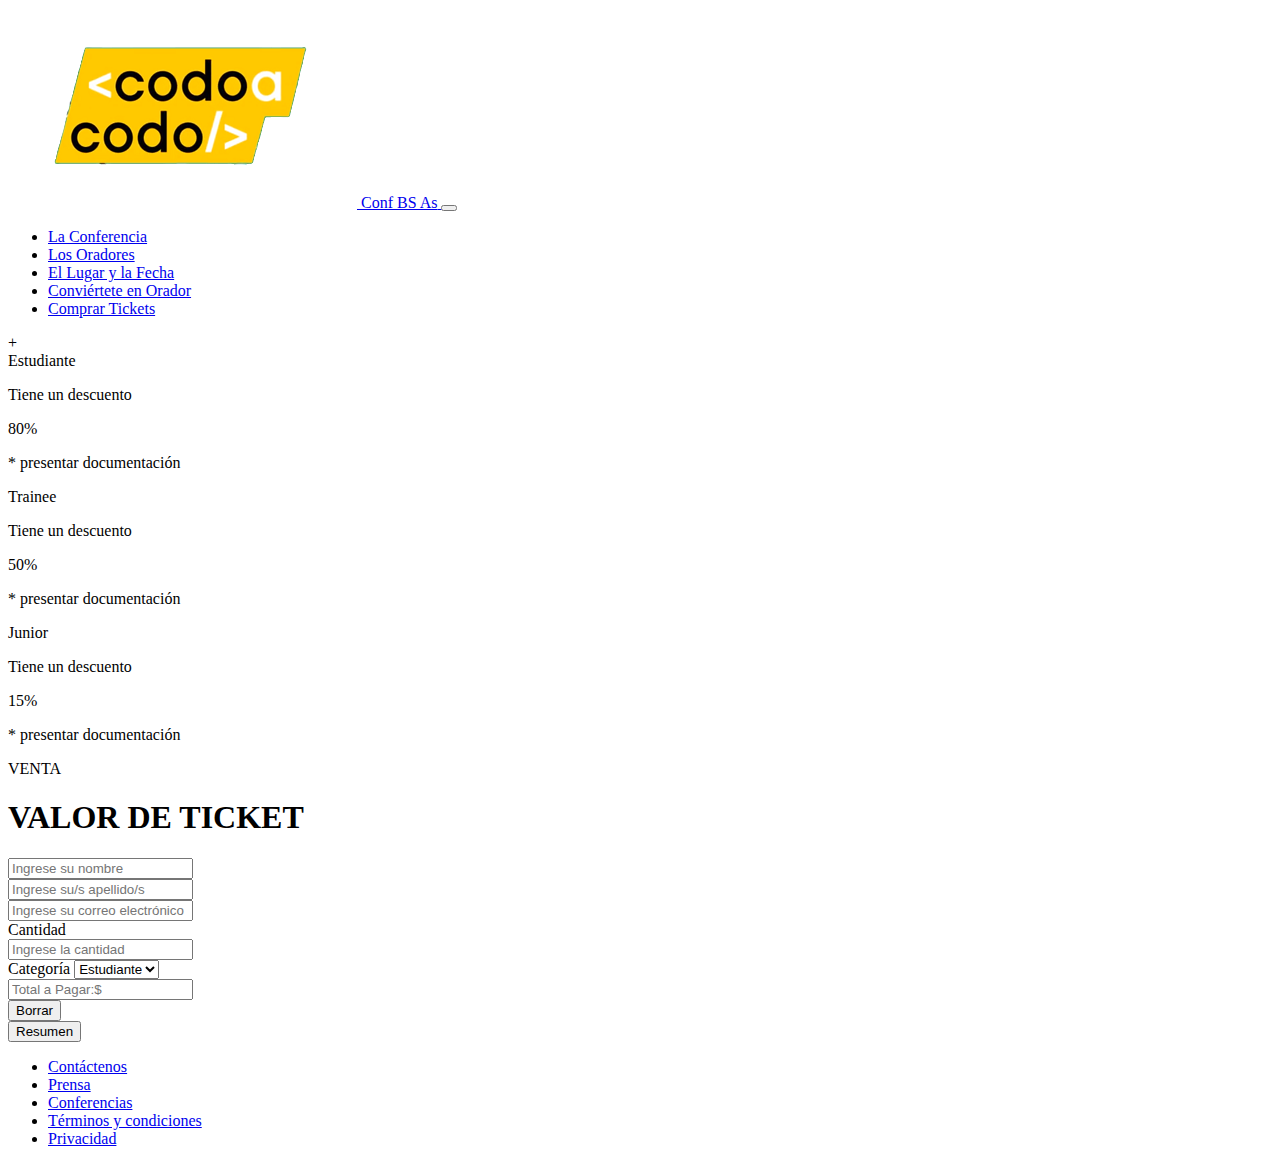
==== buy-tickets.html @ 7c3c9db6 "CA agrego archivo html buytickets como página nueva" ====
<!DOCTYPE html>
<html lang="en">

<head>
    <title>Comprá tus tickets</title>
    <meta charset="UTF-8">
    <meta name="viewport" content="width=device-width, initial-scale=1">
    <link href="https://cdn.jsdelivr.net/npm/bootstrap@5.2.1/dist/css/bootstrap.min.css" rel="stylesheet"
    integrity="sha384-iYQeCzEYFbKjA/T2uDLTpkwGzCiq6soy8tYaI1GyVh/UjpbCx/TYkiZhlZB6+fzT" crossorigin="anonymous">

<link rel="stylesheet" href="https://cdnjs.cloudflare.com/ajax/libs/bootstrap/5.0.0/css/bootstrap.min.css"
    integrity="sha512-nqrqz6xPug/bD0w6eBYU6p1c6HohZ0Sh1/KkOzL9bS5e5Tp5/V5pzY+Yd5o4Q4/Z4Z4wyikV7E+Bpx87XJQrWQ=="
    crossorigin="anonymous" referrerpolicy="no-referrer" />

<link rel="preconnect" href="https://fonts.googleapis.com">
<link rel="preconnect" href="https://fonts.gstatic.com" crossorigin>
<link href="./styles.css" rel="stylesheet">

</head>

<body>

    <header>
        <nav class="navbar navbar-expand-md">
            <a class="navbar-brand" href="index.html">
                <img src="img/codoacodo.png" alt="Logo">
                <span class="conf-bs-as">Conf BS As</span>
            </a>

            <button class="navbar-toggler hamburguesa" type="button" data-bs-toggle="collapse" data-bs-target="#navbarNav"
                aria-controls="navbarNav" aria-expanded="false" aria-label="Toggle navigation">
                <span class="navbar-toggler-icon"></span>
            </button>

            <div class="container-fluid">
                <div class="collapse navbar-collapse justify-content-end" id="navbarNav">
                    <ul class="navbar-nav">
                        <li class="nav-item">
                            <a class="nav-link" href="index.html">La Conferencia</a>
                        </li>
                        <li class="nav-item">
                            <a class="nav-link" href="index.html">Los Oradores</a>
                        </li>
                        <li class="nav-item">
                            <a class="nav-link" href="index.html">El Lugar y la Fecha</a>
                        </li>
                        <li class="nav-item">
                            <a class="nav-link" href="index.html">Conviértete en Orador</a>
                        </li>
                        <li class="nav-item">
                            <a class="nav-link" href="buy-tickets.html">Comprar Tickets</a>
                        </li>
                    </ul>
                </div>
            </div>

        </nav>

    </header>+

    <main class="d-flex flex-column gap2">
        <div class= "d-flex justify-content-center gap-5 mt-5">
            <div class="card border-primary mb-3">
                <div class="card-header text-center fw-bold fs-3 text-primary">
                    Estudiante
                </div>
                <div class="card-body text-primary">
                    <p>Tiene un descuento</p>
                    <p>80%</p>
                    <p>* presentar documentación</p> 
                 </div> 
            </div>
            <div class="card border-success  mb-3">
                <div class="card-header text-center fw-bold fs-3 text-success ">
                    Trainee
                </div>
                <div class="card-body text-success ">
                    <p>Tiene un descuento</p>
                    <p>50%</p>
                    <p>* presentar documentación</p> 
                </div>       
            </div>
            <div class="card border-danger  mb-3">
                <div class="card-header text-center fw-bold fs-3 text-danger">
                    Junior
                </div>
                <div class="card-body text-danger">
                    <p>Tiene un descuento</p>
                    <p>15%</p>
                    <p>* presentar documentación</p> 
                </div> 
            </div>
        </div>

        <div class="d-flex justify-content-center col px-5">
            <div class="container-datos">   
                <div>
                    <div class="container-titulo-subtitulo">
                        <p class="text-center" id="venta">VENTA</p>
                        <h1 class="text-center" id="valor-de-ticket">VALOR DE TICKET</h1>
                    </div>
                </div>

                <form>
                    <div class="form-row">
                        <div class="form-group col-md-6">
                            <input type="text" class="form-control" id="nombre" placeholder="Ingrese su nombre">
                        </div>
                        <div class="form-group col-md-6">
                            <input type="text" class="form-control" id="apellido" placeholder="Ingrese su/s apellido/s">
                        </div>
                    </div>
                    <div class="form-group col-md-6">
                        <input type="email" class="form-control" id="correo" placeholder="Ingrese su correo electrónico">
                    </div>
                    <div class="form-row">
                        <div class="form-group col-md-6">
                            <div class="row">
                                <div class="col">
                                    <label for="cantidad">Cantidad</label>
                                    <div class="input-group">
                                        <input type="number" class="form-control" id="cantidad" placeholder="Ingrese la cantidad">
                                    </div>
                                </div>
                                <div class="col">
                                    <label for="categoria">Categoría</label>
                                    <select class="form-control" id="categoria">
                                        <option value="estudiante">Estudiante</option>
                                        <option value="trainee">Trainee</option>
                                        <option value="junior">Junior</option>
                                    </select>
                                </div>
                            </div>
                        </div>
                    </div>
                
                    <div class="form-group">
                        <div class="input-group">
                            <input type="text" class="form-control bg-info text-black" id="total" placeholder="Total a Pagar:$" readonly>
                        </div>
                    </div>
                
                    <div class="form-group">
                        <div class="row justify-content-center">
                            <div class="col-6 col-md-4">
                                <button class="btn btn-success btn-block" type="button">Borrar</button>
                            </div>
                            <div class="col-6 col-md-4">
                                <button class="btn btn-success btn-block" type="button">Resumen</button>
                            </div>
                        </div>
                    </div>
                </form>
            </div>
        </div>
        
        <footer class="">
            <nav class="navbar navbar-expand-md">
                <div class="container-fluid justify-content-center">
                    
                        <ul class="d-flex justify-content-evenly nav">
                            <li class="nav-item footer">
                                <a class= "nav-link" href="#">Contáctenos</a>
                            </li>   
                            <li class="nav-item footer">
                                <a class= "nav-link" href="#">Prensa</a>
                            </li>   
                            <li class="nav-item footer">
                                <a class= "nav-link footer" href="#">Conferencias</a>
                            </li>  
                            <li class="nav-item">
                                <a class= "nav-link footer" href="#">Términos y condiciones</a>
                            </li>  
                            <li class="nav-item">
                                <a class= "nav-link footer" href="#">Privacidad</a>
                            </li>  
                        </ul>
                    <!-- <div class="collapse navbar-collapse justify-content-end">
                    </div>-->
                </div>
            </nav>  
                

        </footer>
    </main>


    <script src="https://cdn.jsdelivr.net/npm/bootstrap@5.0.0/dist/js/bootstrap.bundle.min.js"></script>
</body>
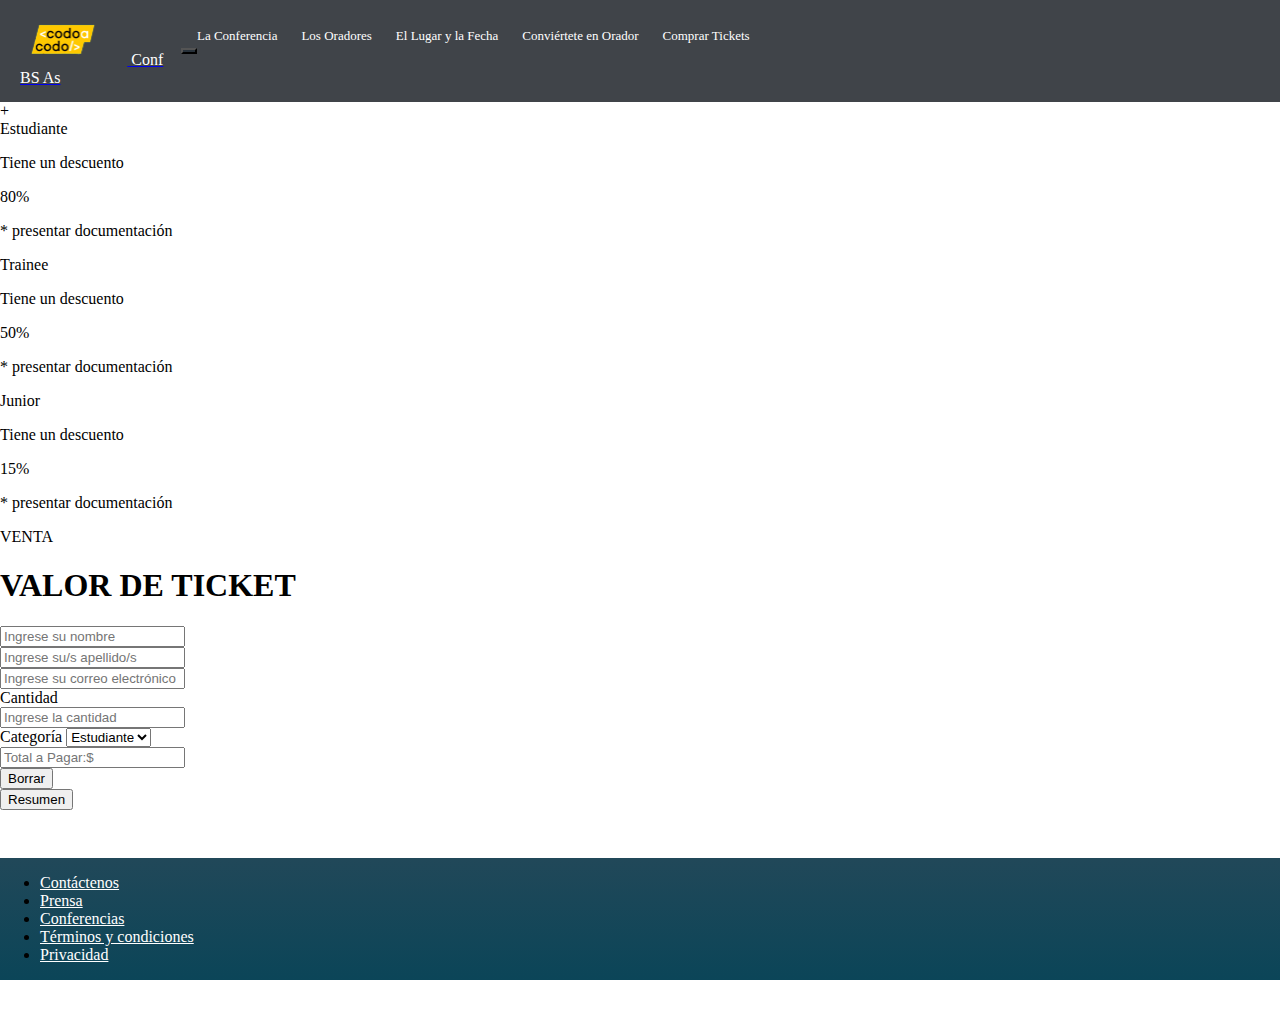
==== commit 50cb22f6: "CA se agrega código en SCRIPT js" ====
--- a/buy-tickets.html
+++ b/buy-tickets.html
@@ -14,7 +14,7 @@
 
 <link rel="preconnect" href="https://fonts.googleapis.com">
 <link rel="preconnect" href="https://fonts.gstatic.com" crossorigin>
-<link href="./styles.css" rel="stylesheet">
+<link href="css/styles.css" rel="stylesheet">
 
 </head>
 
@@ -60,7 +60,7 @@
 
     <main class="d-flex flex-column gap2">
         <div class= "d-flex justify-content-center gap-5 mt-5">
-            <div class="card border-primary mb-3">
+            <div class="card border-primary mb-3 clickable-card">
                 <div class="card-header text-center fw-bold fs-3 text-primary">
                     Estudiante
                 </div>
@@ -70,7 +70,7 @@
                     <p>* presentar documentación</p> 
                  </div> 
             </div>
-            <div class="card border-success  mb-3">
+            <div class="card border-success  mb-3 clickable-card">
                 <div class="card-header text-center fw-bold fs-3 text-success ">
                     Trainee
                 </div>
@@ -80,7 +80,7 @@
                     <p>* presentar documentación</p> 
                 </div>       
             </div>
-            <div class="card border-danger  mb-3">
+            <div class="card border-danger  mb-3 clickable-card">
                 <div class="card-header text-center fw-bold fs-3 text-danger">
                     Junior
                 </div>
@@ -125,9 +125,9 @@
                                 <div class="col">
                                     <label for="categoria">Categoría</label>
                                     <select class="form-control" id="categoria">
-                                        <option value="estudiante">Estudiante</option>
-                                        <option value="trainee">Trainee</option>
-                                        <option value="junior">Junior</option>
+                                        <option value="estudiante" data-descuento="80">Estudiante</option>
+                                        <option value="trainee" data-descuento="50">Trainee</option>
+                                        <option value="junior" data-descuento="15">Junior</option>
                                     </select>
                                 </div>
                             </div>
@@ -146,7 +146,9 @@
                                 <button class="btn btn-success btn-block" type="button">Borrar</button>
                             </div>
                             <div class="col-6 col-md-4">
-                                <button class="btn btn-success btn-block" type="button">Resumen</button>
+                                <!--<button class="btn btn-success btn-block" type="button">Resumen</button>-->
+                                <button class="btn btn-success btn-block resumen-button" type="button">Resumen</button>
+
                             </div>
                         </div>
                     </div>
@@ -186,4 +188,42 @@
 
 
     <script src="https://cdn.jsdelivr.net/npm/bootstrap@5.0.0/dist/js/bootstrap.bundle.min.js"></script>
+    <script>
+            document.addEventListener("DOMContentLoaded", function () {
+            // funciones
+            function calcularTotalConDescuento(cantidad, descuento, precioOriginal) {
+            return cantidad * precioOriginal * ((100 - descuento) / 100);
+            }
+
+            function limpiarTotal() {
+            const totalInput = document.getElementById("total");
+            totalInput.value = "";
+            }
+
+            // Evento de clic botón Resumen
+            const resumenButton = document.querySelector(".resumen-button");
+            resumenButton.addEventListener("click", function () {
+            const cantidadInput = document.getElementById("cantidad");
+            const cantidad = parseInt(cantidadInput.value) || 0;
+
+            const categoriaSelect = document.getElementById("categoria");
+            const selectedOption = categoriaSelect.options[categoriaSelect.selectedIndex];
+            const descuento = parseInt(selectedOption.getAttribute("data-descuento")) || 0;
+
+            const precioOriginal = 100;
+            const total = calcularTotalConDescuento(cantidad, descuento, precioOriginal);
+
+            const totalInput = document.getElementById("total");
+            totalInput.value = "Total a Pagar: $" + total.toFixed(2);
+            });
+
+            // Evento de click botón Borrar
+            const borrarButton = document.getElementById("borrar-button");
+            borrarButton.addEventListener("click", limpiarTotal);
+
+            
+        });       
+
+    </script>
+        
 </body>--- a/css/styles.css
+++ b/css/styles.css
@@ -0,0 +1,194 @@
+body {
+    margin: 0;
+    padding: 0;
+    box-sizing: border-box;
+}
+
+header nav.navbar {
+    background-color: #404449;
+    display: flex;
+    align-items: center;
+    justify-content: space-between;
+    padding: 10px 20px;
+}
+
+header nav.navbar .nav-link {
+    color: white;
+    font-size: 13px;
+    text-decoration: none;
+    margin-right: 20px;
+}
+
+header nav.navbar .nav-link:hover {
+    color: #64f379; /*color verde claro en formato hexadecimal*/
+}
+
+header nav.navbar .navbar-brand img {
+    
+    height: 50px;
+    margin-right: 20px;
+    /*margin-left: 2rem;
+    margin-right: 2rem;  espacio entre el logo y el texto 
+    height: 50px;*/
+}
+
+.conf-bs-as {
+    color: white;
+    font-size: 16px;
+}
+
+.hamburguesa {
+    background-color: #28323b;
+   /* margin-top: 1.0em;
+    margin-bottom: 1.5em;
+    margin-right: 1.5em;*/
+}
+
+header nav.navbar ul.navbar-nav {
+    list-style: none;
+    padding: 0;
+}
+
+header nav.navbar ul.navbar-nav li.nav-item {
+    display: inline;
+}
+
+.oscurecer-imagen{
+    filter: brightness(0.5);
+    /*filter: opacity(0.5);*/
+   /*linear-gradient(rgba(0, 0, 0, 0.5));*/
+}
+
+
+.conoce-a-los{
+
+    font-family: Helvetica,sans-serif;
+    font-size: 0.85em;
+    color: #555252;
+
+}
+.oradores{
+    font-family: Helvetica,sans-serif;
+    font-size: 1.50em;
+    color: #2f2d2d;
+}
+
+.cards{
+    border-radius: 0.5em;
+
+}
+
+.img-card{
+    border-top-left-radius: 0.5em;
+    border-top-right-radius: 0.5em;
+}
+
+#conocermas{
+    padding: 2px 2px;
+}
+
+.btn-info{
+    background-color: #05a4a9 !important;
+    border: #58b4a4 !important;
+    margin-bottom: 3em !important;
+}
+
+.container-fluid{
+    width: 100%;
+    height: auto;
+    padding: 0;
+    margin: 0;
+    margin-bottom: 2em;
+    display: flex;
+    flex-wrap: wrap;
+}
+
+/*.row {
+    width: 100%; 
+}*/
+
+.imagen-bs-octubre {
+    padding:0;
+    width: 50%;
+    margin: 0;
+    flex: 0 0 50%;
+    object-fit: cover;
+}
+
+.text.bs-octubre-text {
+    margin: 0;
+    padding:2em;
+    background-color: #404449;
+    color: white; 
+    width: 50%;
+    /*flex: 0 0 70%;*/
+}
+
+.bs-octubre-rectangulo{
+    height: auto;
+    /*width: 80%; */
+    flex: 0 0 50%;
+}
+
+#comprar-tickets {
+    margin-right: 1em;
+    background-color: #85f395;
+    border-color: #3ff45a;
+    color: rgb(16, 22, 26)
+}
+
+.btn-info:active{
+    margin-right: 1em !important;
+    background-color: #85f395!important;
+    border-color: #3ff45a !important;
+    color: rgb(16, 22, 26)!important;
+}
+
+.recordatorio-text-area{
+    font-weight: 300;
+    font: 0.95em sans-serif;
+    color: #8a8686;
+    font-stretch: semi-expanded;
+}
+
+.bs-octubre-text{
+    font-size: smaller;
+    margin-top: 2em;
+    margin-bottom: 2em;
+    margin-left: 2em;
+    align-items: center;
+    color: #000000;
+}
+
+#rectangulo-botonera{
+    margin-top: 0%;
+    margin-bottom:5%;
+    padding-top:5%;
+    padding-bottom:5%;
+    background-color: #044e68;
+    z-index: 80;
+    box-sizing: border-box;
+}
+
+#quiero-ser-orador {
+    margin-right: 1em;
+}
+
+u {
+
+    color: #3e413e;
+    text-decoration-style: dotted;
+    text-underline-offset:0.3em;
+}
+
+footer{
+    margin-top: 3em;
+    min-height: 5em;
+    /*background-color: #404449;*/
+    background-image: linear-gradient(rgb(33, 72, 89),rgb(11, 69, 88));
+}
+
+a.nav-link{
+    color: #ffffff;
+}
+
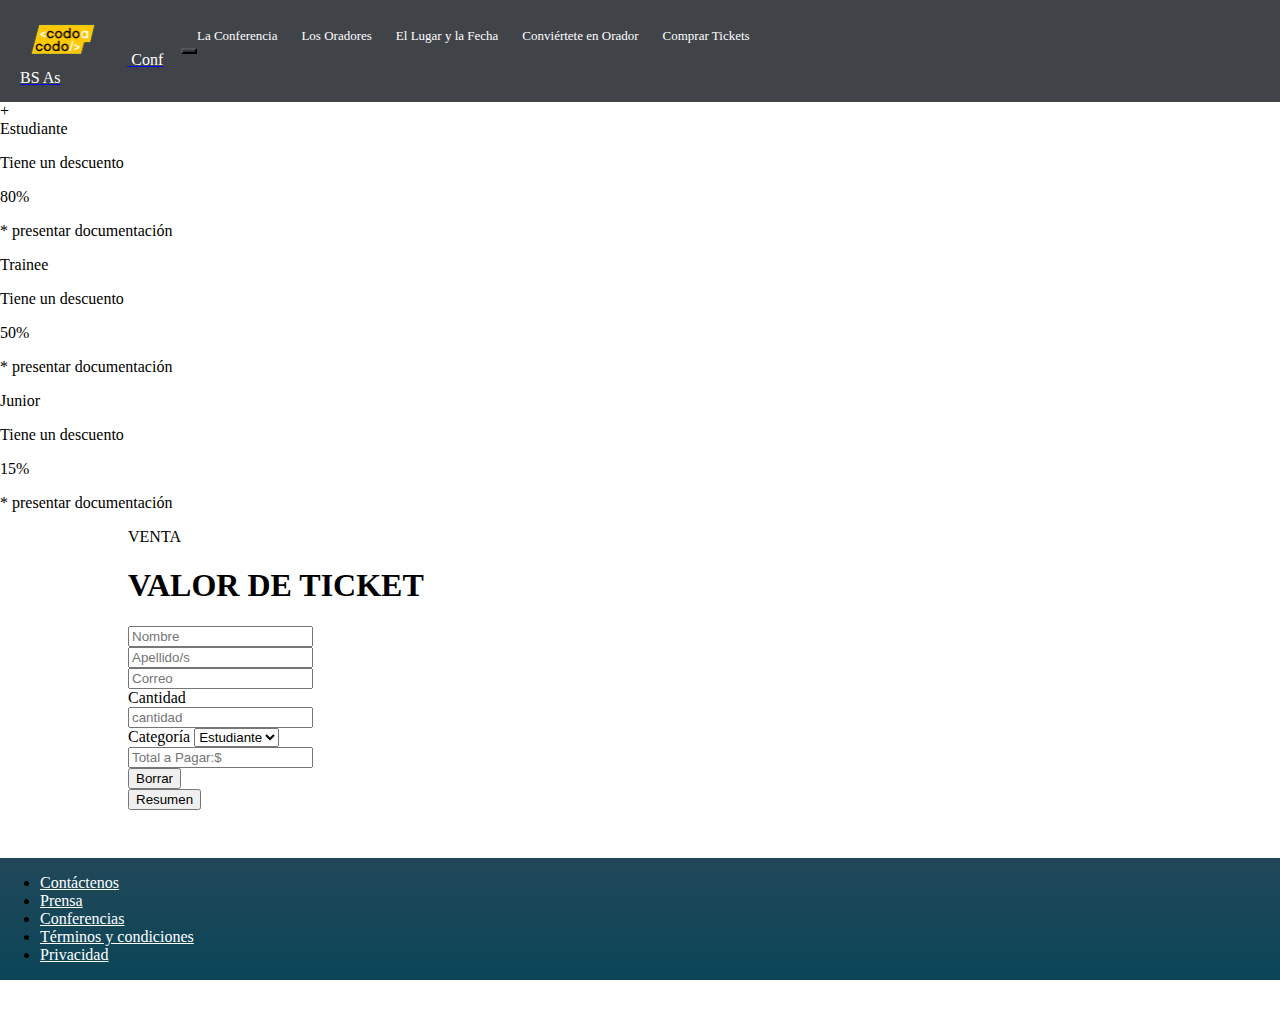
==== commit 3f0c2ad2: "CA funcional calculadora de valor de entrada" ====
--- a/buy-tickets.html
+++ b/buy-tickets.html
@@ -92,7 +92,7 @@
             </div>
         </div>
 
-        <div class="d-flex justify-content-center col px-5">
+        <div class="d-flex justify-content-center">
             <div class="container-datos">   
                 <div>
                     <div class="container-titulo-subtitulo">
@@ -102,56 +102,61 @@
                 </div>
 
                 <form>
-                    <div class="form-row">
+                    <div class="cotainer-form-sin-titulo-y-botones text-center">
+                        <div class="form">
+                            <div class="form-group col-md-6">
+                                <input type="text" class="form-control" id="nombre" placeholder="Nombre">
+                            </div>
+                            <div class="form-group col-md-6">
+                                <input type="text" class="form-control" id="apellido" placeholder="Apellido/s">
+                            </div>
+                        </div>
                         <div class="form-group col-md-6">
-                            <input type="text" class="form-control" id="nombre" placeholder="Ingrese su nombre">
-                        </div>
-                        <div class="form-group col-md-6">
-                            <input type="text" class="form-control" id="apellido" placeholder="Ingrese su/s apellido/s">
+                            <input type="email" class="form-control" id="correo" placeholder="Correo">
+                        </div>
+                        <div>
+                            <div class="form-group col-md-6">
+                                <div class="row">
+                                    <div class="col">
+                                        <label for="cantidad">Cantidad</label>
+                                        <div class="input-group">
+                                            <input type="number" class="form-control" id="cantidad" placeholder="cantidad">
+                                    </div>
+                                
+                                    <div class="col">
+                                        <label for="categoria">Categoría</label>
+                                        <select class="form-control" id="categoria">
+                                            <option value="estudiante" data-descuento="80">Estudiante</option>
+                                            <option value="trainee" data-descuento="50">Trainee</option>
+                                            <option value="junior" data-descuento="15">Junior</option>
+                                        </select>
+                                    </div>        
+                                    
+                                </div>
+                            </div>
+                    
                         </div>
                     </div>
-                    <div class="form-group col-md-6">
-                        <input type="email" class="form-control" id="correo" placeholder="Ingrese su correo electrónico">
-                    </div>
-                    <div class="form-row">
-                        <div class="form-group col-md-6">
-                            <div class="row">
-                                <div class="col">
-                                    <label for="cantidad">Cantidad</label>
-                                    <div class="input-group">
-                                        <input type="number" class="form-control" id="cantidad" placeholder="Ingrese la cantidad">
-                                    </div>
-                                </div>
-                                <div class="col">
-                                    <label for="categoria">Categoría</label>
-                                    <select class="form-control" id="categoria">
-                                        <option value="estudiante" data-descuento="80">Estudiante</option>
-                                        <option value="trainee" data-descuento="50">Trainee</option>
-                                        <option value="junior" data-descuento="15">Junior</option>
-                                    </select>
-                                </div>
-                            </div>
-                        </div>
-                    </div>
-                
+                   
                     <div class="form-group">
                         <div class="input-group">
                             <input type="text" class="form-control bg-info text-black" id="total" placeholder="Total a Pagar:$" readonly>
                         </div>
                     </div>
-                
+            
                     <div class="form-group">
                         <div class="row justify-content-center">
                             <div class="col-6 col-md-4">
-                                <button class="btn btn-success btn-block" type="button">Borrar</button>
+                                <button id="borrar-button"class="btn btn-success btn-block" type="button">Borrar</button>
                             </div>
                             <div class="col-6 col-md-4">
                                 <!--<button class="btn btn-success btn-block" type="button">Resumen</button>-->
                                 <button class="btn btn-success btn-block resumen-button" type="button">Resumen</button>
-
-                            </div>
-                        </div>
-                    </div>
+                            </div>
+                            </div>
+                        </div>
+                    </div> 
+                      
                 </form>
             </div>
         </div>
--- a/css/styles.css
+++ b/css/styles.css
@@ -165,8 +165,8 @@
     margin-bottom:5%;
     padding-top:5%;
     padding-bottom:5%;
-    background-color: #044e68;
-    z-index: 80;
+   background-color: #044e68;
+    z-index: 80; 
     box-sizing: border-box;
 }
 
@@ -192,3 +192,14 @@
     color: #ffffff;
 }
 
+a.nav-link:hover{
+    color: #97f21f;
+}
+
+/* ************************* BUY TICKETS ******************************** */
+
+.container-datos {
+    width: 80%; /* Ejemplo: 80% de ancho de la ventana */
+    height: 40%; /* Ejemplo: 60% de la altura de la ventana */
+    margin: 0 auto; /* Centrar horizontalmente en la pantalla */
+}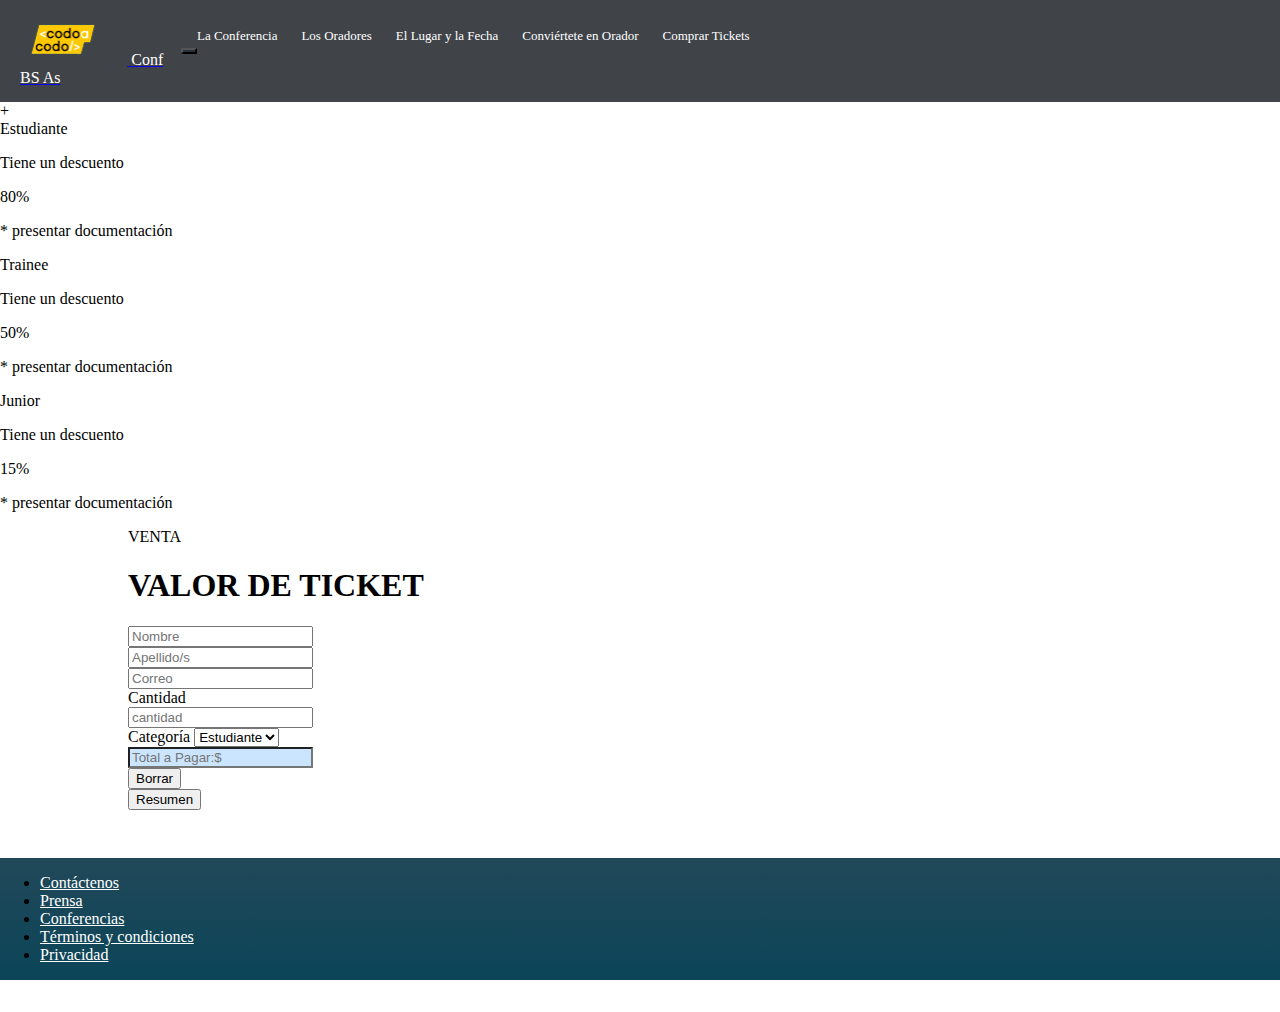
==== commit 6a514c7b: "CA cambio color a input TOTAL" ====
--- a/buy-tickets.html
+++ b/buy-tickets.html
@@ -140,7 +140,7 @@
                    
                     <div class="form-group">
                         <div class="input-group">
-                            <input type="text" class="form-control bg-info text-black" id="total" placeholder="Total a Pagar:$" readonly>
+                            <input type="text" class="form-control text-black" id="total" placeholder="Total a Pagar:$" readonly>
                         </div>
                     </div>
             
--- a/css/styles.css
+++ b/css/styles.css
@@ -202,4 +202,9 @@
     width: 80%; /* Ejemplo: 80% de ancho de la ventana */
     height: 40%; /* Ejemplo: 60% de la altura de la ventana */
     margin: 0 auto; /* Centrar horizontalmente en la pantalla */
+}
+/*COLOR INPUT #cce5ff*/
+
+#total{
+    background-color: #cce5ff;
 }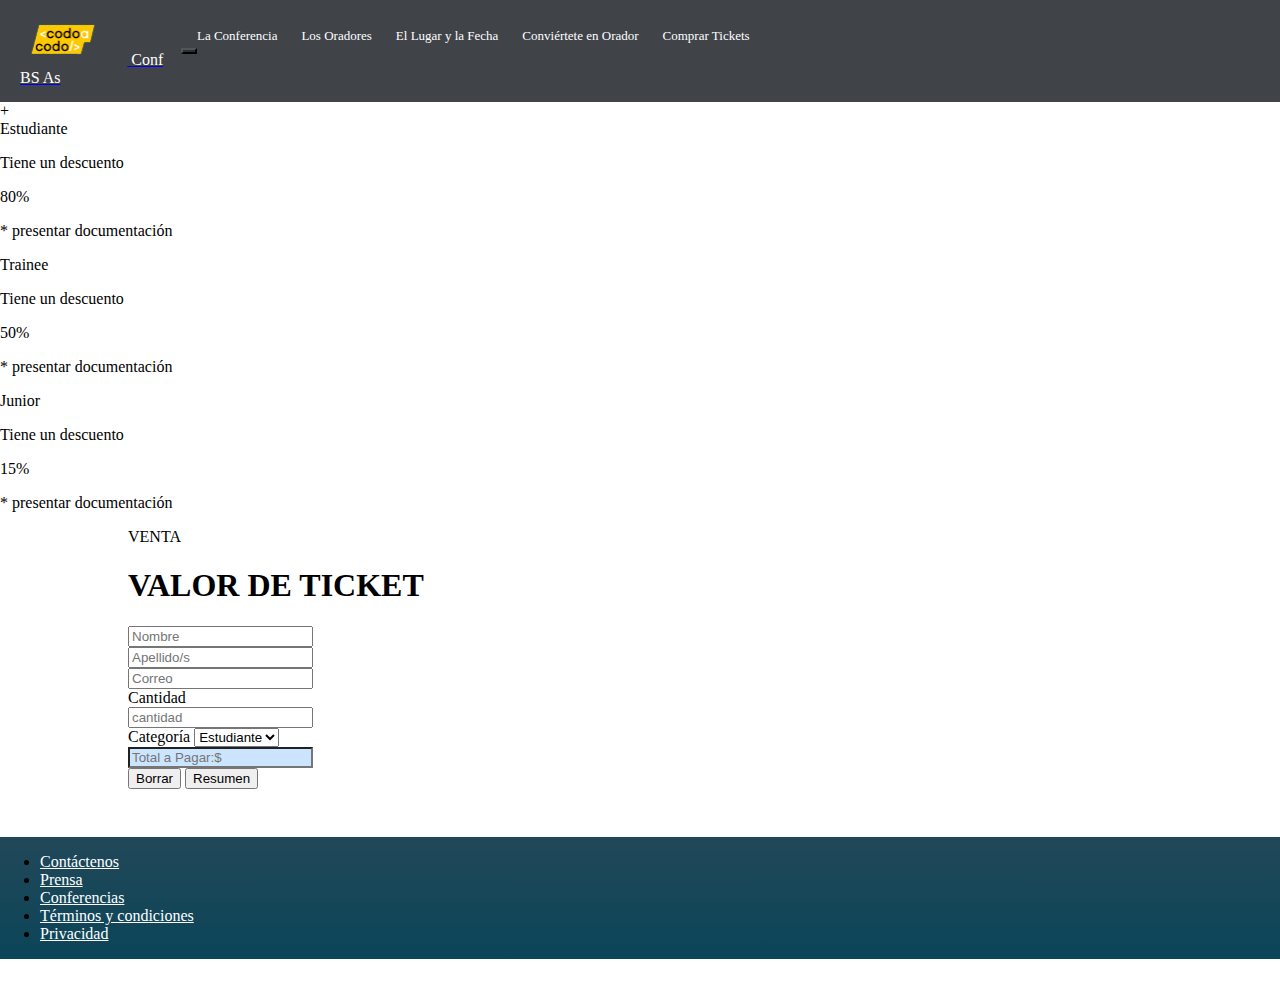
==== commit 760abfb2: "CA correccion FOOTER, error de estructura" ====
--- a/buy-tickets.html
+++ b/buy-tickets.html
@@ -146,50 +146,53 @@
             
                     <div class="form-group">
                         <div class="row justify-content-center">
-                            <div class="col-6 col-md-4">
+                            <!--<div class="col-6 col-md-4">
                                 <button id="borrar-button"class="btn btn-success btn-block" type="button">Borrar</button>
-                            </div>
-                            <div class="col-6 col-md-4">
-                                <!--<button class="btn btn-success btn-block" type="button">Resumen</button>-->
+                            </div>-->
+                            <button id="borrar-button"class="btn btn-success btn-block col-sm" type="button">Borrar</button>
+                            <!--<div class="col-6 col-md-4">
                                 <button class="btn btn-success btn-block resumen-button" type="button">Resumen</button>
-                            </div>
-                            </div>
-                        </div>
-                    </div> 
+                            </div>-->
+                            <button class="btn btn-success btn-block resumen-button col-sm" type="button">Resumen</button>
+
+                        </div>
+                    </div>
+                 
                       
                 </form>
             </div>
         </div>
         
-        <footer class="">
-            <nav class="navbar navbar-expand-md">
-                <div class="container-fluid justify-content-center">
-                    
-                        <ul class="d-flex justify-content-evenly nav">
-                            <li class="nav-item footer">
-                                <a class= "nav-link" href="#">Contáctenos</a>
-                            </li>   
-                            <li class="nav-item footer">
-                                <a class= "nav-link" href="#">Prensa</a>
-                            </li>   
-                            <li class="nav-item footer">
-                                <a class= "nav-link footer" href="#">Conferencias</a>
-                            </li>  
-                            <li class="nav-item">
-                                <a class= "nav-link footer" href="#">Términos y condiciones</a>
-                            </li>  
-                            <li class="nav-item">
-                                <a class= "nav-link footer" href="#">Privacidad</a>
-                            </li>  
-                        </ul>
-                    <!-- <div class="collapse navbar-collapse justify-content-end">
-                    </div>-->
-                </div>
-            </nav>  
+        
+    </main>
+    <footer class="">
+        <nav class="navbar navbar-expand-md">
+            <div class="container-fluid justify-content-center">
                 
-
-        </footer>
-    </main>
+                    <ul class="d-flex justify-content-evenly nav">
+                        <li class="nav-item footer">
+                            <a class= "nav-link" href="#">Contáctenos</a>
+                        </li>   
+                        <li class="nav-item footer">
+                            <a class= "nav-link" href="#">Prensa</a>
+                        </li>   
+                        <li class="nav-item footer">
+                            <a class= "nav-link footer" href="#">Conferencias</a>
+                        </li>  
+                        <li class="nav-item">
+                            <a class= "nav-link footer" href="#">Términos y condiciones</a>
+                        </li>  
+                        <li class="nav-item">
+                            <a class= "nav-link footer" href="#">Privacidad</a>
+                        </li>  
+                    </ul>
+                <!-- <div class="collapse navbar-collapse justify-content-end">
+                </div>-->
+            </div>
+        </nav>  
+            
+
+    </footer>
 
 
     <script src="https://cdn.jsdelivr.net/npm/bootstrap@5.0.0/dist/js/bootstrap.bundle.min.js"></script>
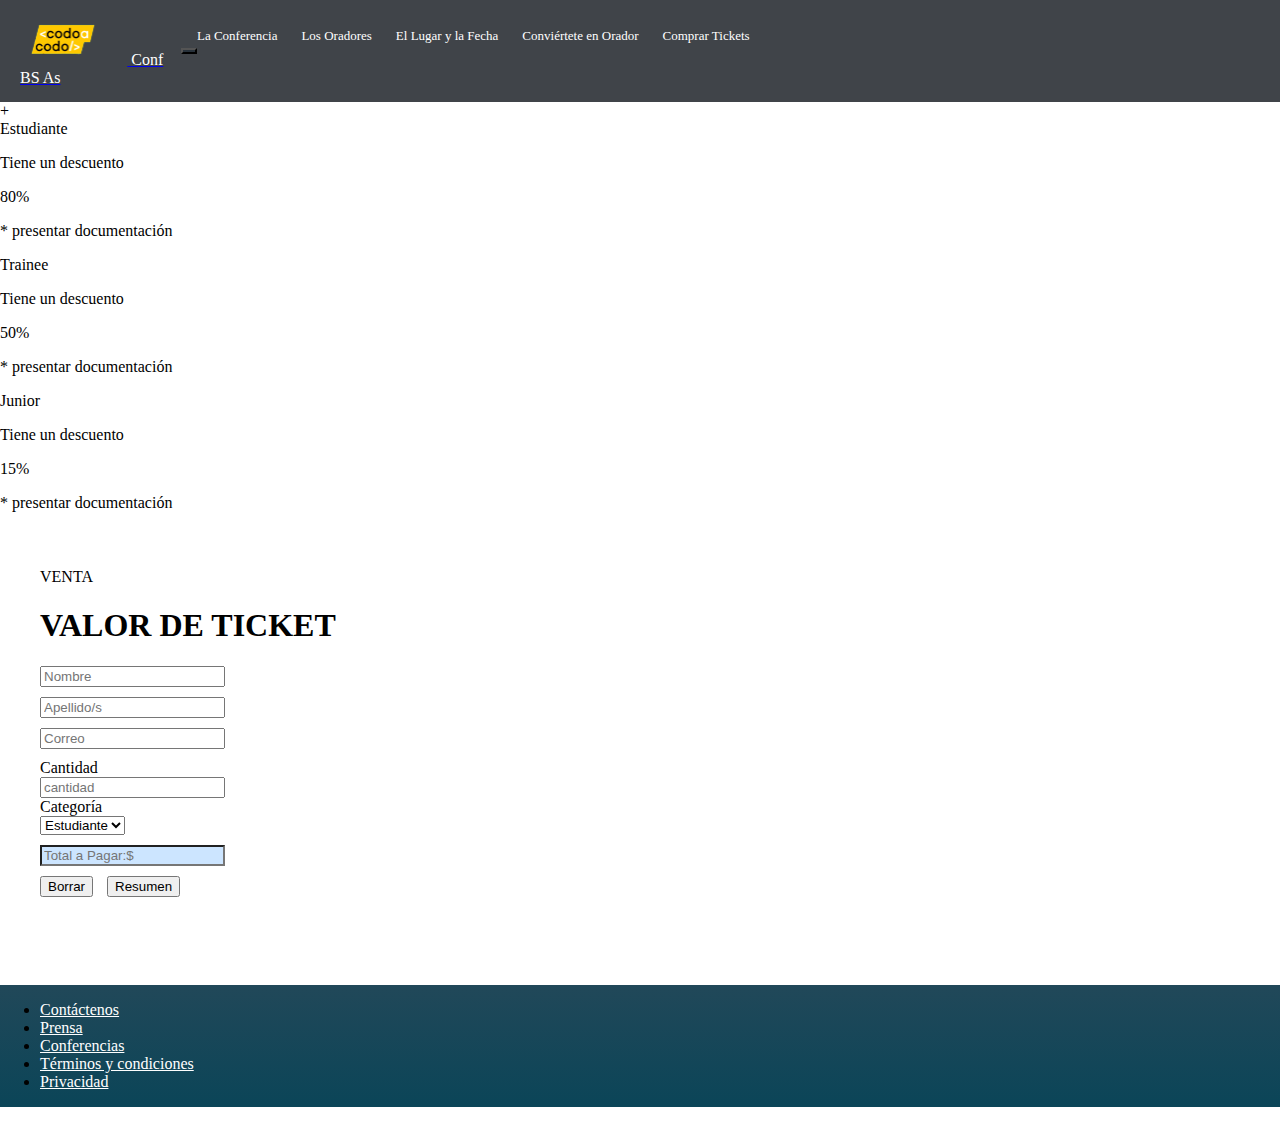
==== commit f9352a8a: "CA agrego margenes a los inputs botones y botones" ====
--- a/buy-tickets.html
+++ b/buy-tickets.html
@@ -102,34 +102,37 @@
                 </div>
 
                 <form>
-                    <div class="cotainer-form-sin-titulo-y-botones text-center">
+                    <div class="container-datos-sin-titulo-y-subtitulo">
                         <div class="form">
-                            <div class="form-group col-md-6">
+                            <div class="form-group col-md-12">
                                 <input type="text" class="form-control" id="nombre" placeholder="Nombre">
                             </div>
-                            <div class="form-group col-md-6">
+                            <div class="form-group col-md-12">
                                 <input type="text" class="form-control" id="apellido" placeholder="Apellido/s">
                             </div>
                         </div>
-                        <div class="form-group col-md-6">
+                        <div class="form-group col-md-12">
                             <input type="email" class="form-control" id="correo" placeholder="Correo">
                         </div>
                         <div>
-                            <div class="form-group col-md-6">
+                            <div class="form-group col-md-12">
                                 <div class="row">
-                                    <div class="col">
+                                    <div class="col col-sm">
                                         <label for="cantidad">Cantidad</label>
                                         <div class="input-group">
                                             <input type="number" class="form-control" id="cantidad" placeholder="cantidad">
                                     </div>
                                 
-                                    <div class="col">
+                                    <div class="row justify-content-center">
                                         <label for="categoria">Categoría</label>
-                                        <select class="form-control" id="categoria">
-                                            <option value="estudiante" data-descuento="80">Estudiante</option>
-                                            <option value="trainee" data-descuento="50">Trainee</option>
-                                            <option value="junior" data-descuento="15">Junior</option>
-                                        </select>
+                                        <div class="col col-sm">
+                                            <select class="form-control" id="categoria">
+                                                <option value="estudiante" data-descuento="80">Estudiante</option>
+                                                <option value="trainee" data-descuento="50">Trainee</option>
+                                                <option value="junior" data-descuento="15">Junior</option>
+                                            </select>
+                                        </div>
+                                        
                                     </div>        
                                     
                                 </div>
@@ -153,7 +156,7 @@
                             <!--<div class="col-6 col-md-4">
                                 <button class="btn btn-success btn-block resumen-button" type="button">Resumen</button>
                             </div>-->
-                            <button class="btn btn-success btn-block resumen-button col-sm" type="button">Resumen</button>
+                            <button class="resumen-button btn btn-success btn-block col-sm" type="button">Resumen</button>
 
                         </div>
                     </div>
--- a/css/styles.css
+++ b/css/styles.css
@@ -200,11 +200,27 @@
 
 .container-datos {
     width: 80%; /* Ejemplo: 80% de ancho de la ventana */
-    height: 40%; /* Ejemplo: 60% de la altura de la ventana */
+    height: auto; /* Ejemplo: 60% de la altura de la ventana */
     margin: 0 auto; /* Centrar horizontalmente en la pantalla */
+    padding: 20px;
 }
 /*COLOR INPUT #cce5ff*/
 
 #total{
     background-color: #cce5ff;
+}
+
+/* Márgenes para el contenedor de los botones */
+.container-datos {
+    margin: 20px;
+}
+
+/* Márgenes para los elementos del formulario */
+.form-group {
+    margin-bottom: 10px;
+}
+
+.btn {
+    margin-right: 10px; /* Agregar margen derecho a los botones */
+    margin-bottom: 10px; /* Agregar margen inferior a los botones */
 }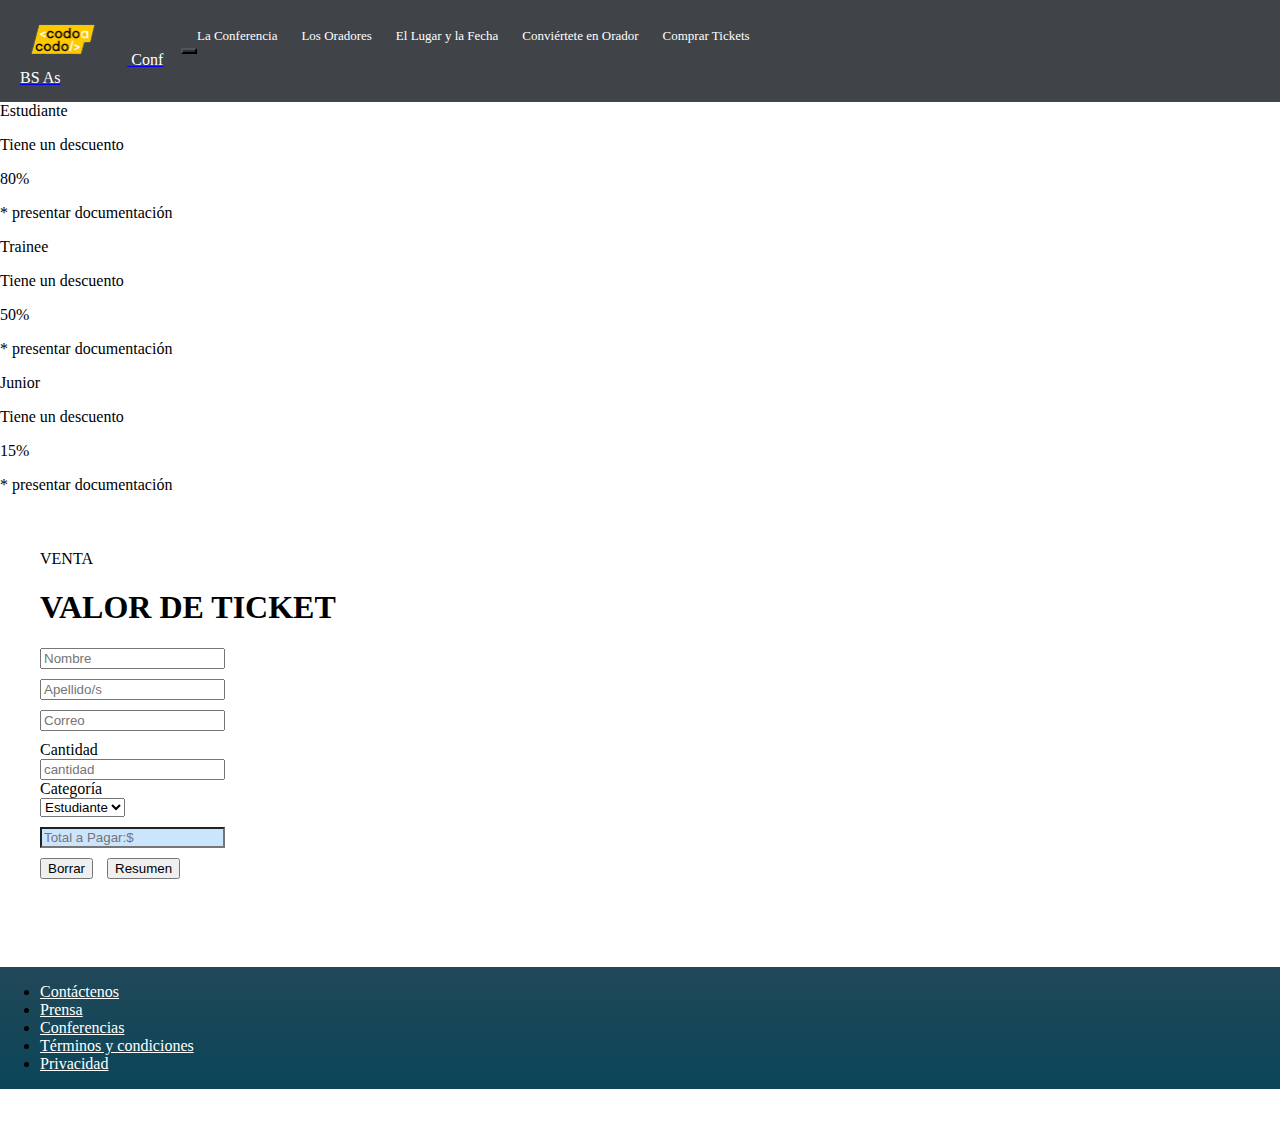
==== commit 1443b7c5: "CA borrar signo + despues del header" ====
--- a/buy-tickets.html
+++ b/buy-tickets.html
@@ -56,7 +56,7 @@
 
         </nav>
 
-    </header>+
+    </header>
 
     <main class="d-flex flex-column gap2">
         <div class= "d-flex justify-content-center gap-5 mt-5">
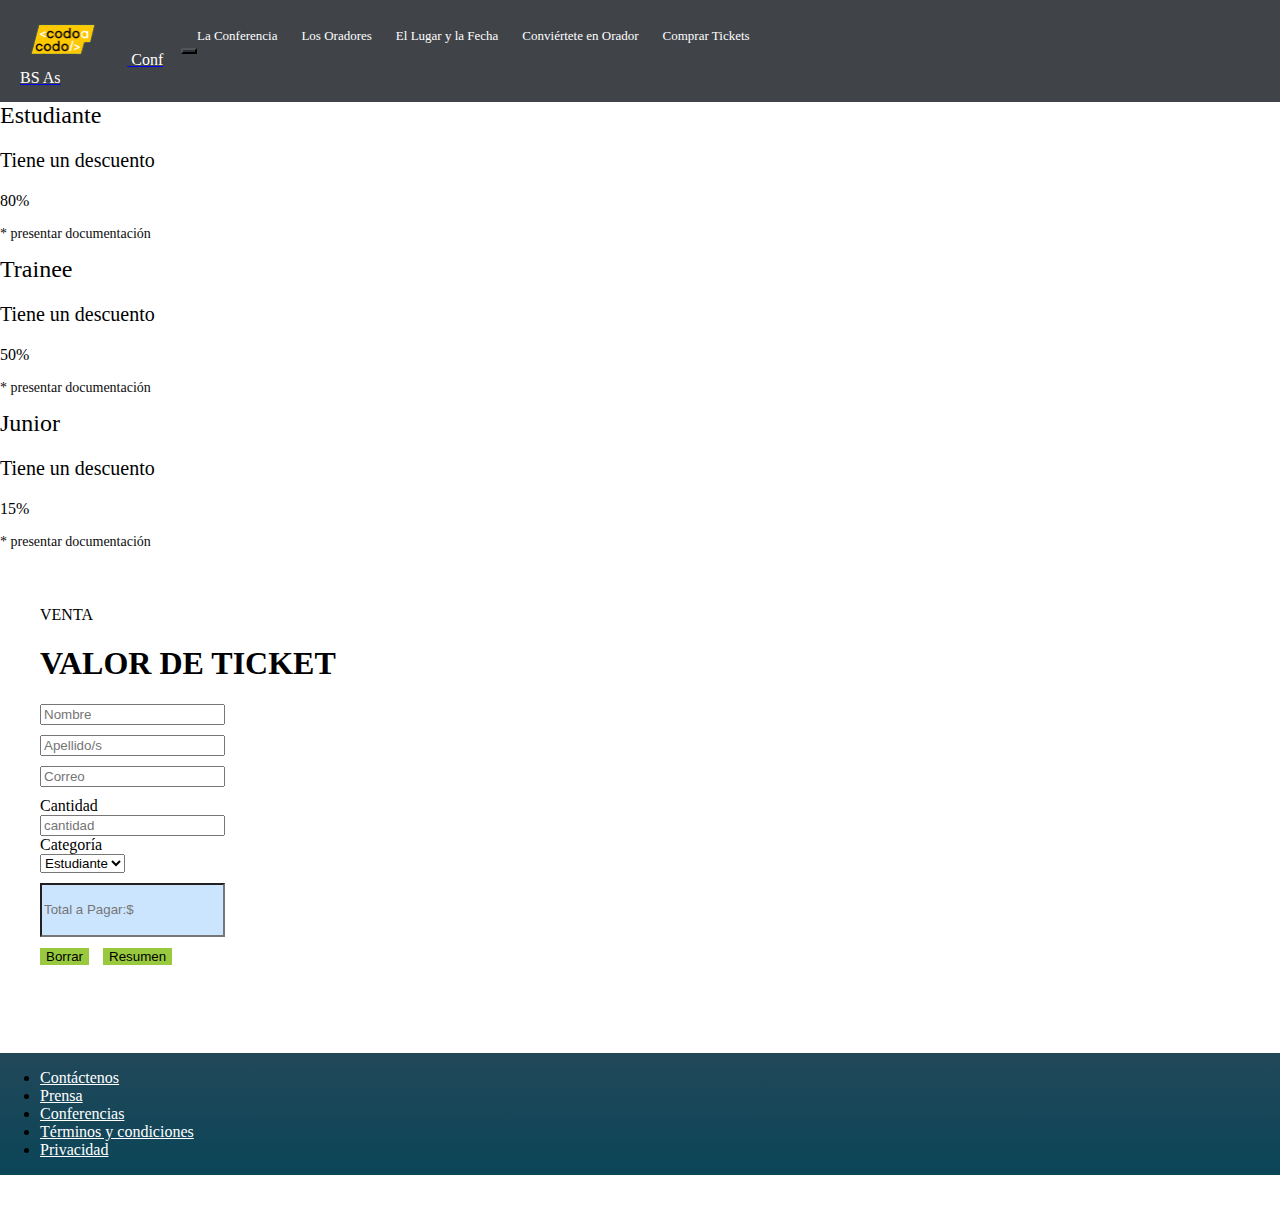
==== commit d46225a4: "CA modificación de la card en color peso de la tipografía y tamaños" ====
--- a/buy-tickets.html
+++ b/buy-tickets.html
@@ -61,33 +61,54 @@
     <main class="d-flex flex-column gap2">
         <div class= "d-flex justify-content-center gap-5 mt-5">
             <div class="card border-primary mb-3 clickable-card">
-                <div class="card-header text-center fw-bold fs-3 text-primary">
+                <div class="card-header text-center fw-bold fs-3 text-primary card-title-custom">
                     Estudiante
                 </div>
-                <div class="card-body text-primary">
-                    <p>Tiene un descuento</p>
-                    <p>80%</p>
-                    <p>* presentar documentación</p> 
+                <div class="card-body text-primary mb-0 text-center">
+                    <div class="card-text-big-custom">
+                        <p>Tiene un descuento</p>
+                    </div>
+                    <div class="porcentaje-black">
+                        <p>80%</p>
+                    </div>
+                    <div class="card-text-medium-custom">
+                        <p>* presentar documentación</p> 
+                    </div>
+                    
                  </div> 
             </div>
             <div class="card border-success  mb-3 clickable-card">
-                <div class="card-header text-center fw-bold fs-3 text-success ">
+                <div class="card-header text-center fw-bold fs-3 text-success card-title-custom ">
                     Trainee
                 </div>
-                <div class="card-body text-success ">
-                    <p>Tiene un descuento</p>
-                    <p>50%</p>
-                    <p>* presentar documentación</p> 
+                <div class="card-body text-success mb-0 text-center ">
+                    <div class="card-text-big-custom">
+                        <p>Tiene un descuento</p>
+                    </div>
+                    <div class="porcentaje-black">
+                        <p>50%</p>
+                    </div>
+                    <div class="card-text-medium-custom">
+                        <p>* presentar documentación</p> 
+                    </div>
+                    
                 </div>       
             </div>
-            <div class="card border-danger  mb-3 clickable-card">
-                <div class="card-header text-center fw-bold fs-3 text-danger">
+            <div class="card border-warning  mb-3 clickable-card">
+                <div class="card-header text-center fw-bold fs-3 text-danger card-title-custom">
                     Junior
                 </div>
-                <div class="card-body text-danger">
-                    <p>Tiene un descuento</p>
-                    <p>15%</p>
-                    <p>* presentar documentación</p> 
+                <div class="card-body text-danger mb-0 text-center">
+                    <div class="card-text-big-custom">
+                        <p>Tiene un descuento</p>
+                    </div>
+                    <div class="porcentaje-black">
+                        <p>15%</p>
+                    </div>
+                    <div class="card-text-medium-custom">
+                        <p>* presentar documentación</p> 
+                    </div>
+                    
                 </div> 
             </div>
         </div>
--- a/css/styles.css
+++ b/css/styles.css
@@ -208,6 +208,7 @@
 
 #total{
     background-color: #cce5ff;
+    height: 3rem;
 }
 
 /* Márgenes para el contenedor de los botones */
@@ -223,4 +224,30 @@
 .btn {
     margin-right: 10px; /* Agregar margen derecho a los botones */
     margin-bottom: 10px; /* Agregar margen inferior a los botones */
+    background-color:#98c93e;
+    border-style: none;
+}
+
+.card-title-custom {
+    color: black !important; /* Color de texto negro */
+    font-size: 24px !important;
+    font-weight: 400 !important; /* Tamaño de fuente personalizado */
+}
+
+.card-text-big-custom{
+    color: black !important; /* Color de texto negro */
+    font-size: 20px !important;
+    font-weight: 400 !important; /* Tamaño de fuente personalizado */
+
+}
+
+.card-text-medium-custom {
+    color: rgb(12, 12, 12) !important; /* Color de texto negro */
+    font-size: 14px !important;
+    font-weight: lighter !important; /* Tamaño de fuente personalizado */
+}
+
+.porcentaje-black{
+    font: 500;
+    color: #000000!important;
 }